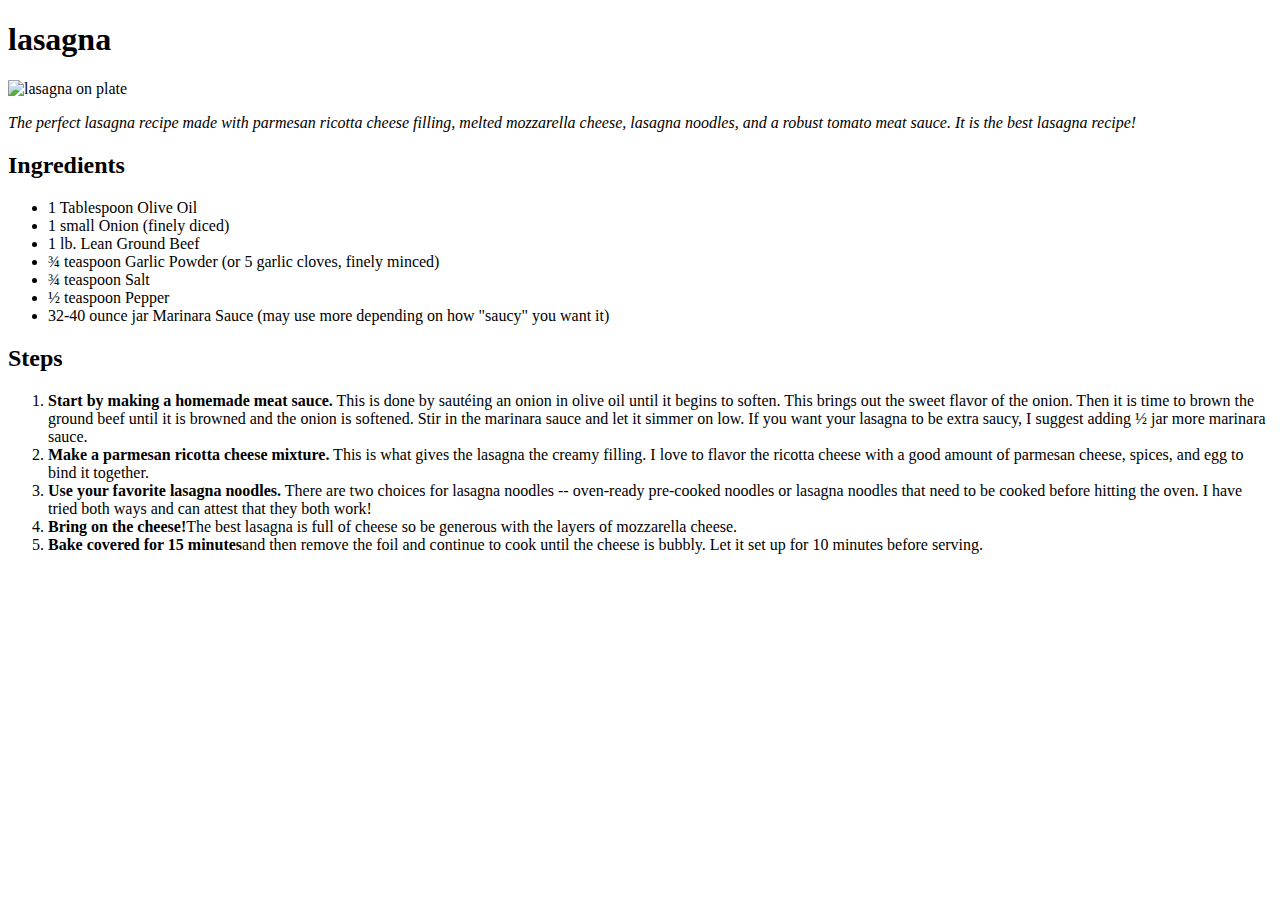
==== recipes/lasagna.html @ 00351994 "recipes done" ====
<!DOCTYPE html>
<html lang="en">
<head>
    <meta charset="UTF-8">
    <title>Title</title>
</head>
<body>
    <h1>lasagna</h1>
    <img src="https://www.modernhoney.com/wp-content/uploads/2019/08/Classic-Lasagna-12-2048x1267.jpg" alt="lasagna on plate">
    <p><em>The perfect lasagna recipe made with parmesan ricotta cheese filling, melted mozzarella cheese, lasagna noodles, and a robust tomato meat sauce. It is the best lasagna recipe!</em></p>
    <h2>Ingredients</h2>
    <ul>
        <li>1 Tablespoon Olive Oil</li>
        <li>1 small Onion (finely diced)</li>
        <li>1 lb. Lean Ground Beef</li>
        <li>¾ teaspoon Garlic Powder (or 5 garlic cloves, finely minced)</li>
        <li>¾ teaspoon Salt</li>
        <li>½ teaspoon Pepper</li>
        <li>32-40 ounce jar Marinara Sauce (may use more depending on how "saucy" you want it)</li>
    </ul>
    <h2>Steps</h2>
    <ol>
        <li><strong>Start by making a homemade meat sauce.</strong> This is done by sautéing an onion in olive oil until it begins to soften.
            This brings out the sweet flavor of the onion.  Then it is time to brown the ground beef until it is browned and the onion is softened.
            Stir in the marinara sauce and let it simmer on low.  If you want your lasagna to be extra saucy, I suggest adding ½ jar more marinara sauce.</li>
        <li><strong>Make a parmesan ricotta cheese mixture.</strong> This is what gives the lasagna the creamy filling.
            I love to flavor the ricotta cheese with a good amount of parmesan cheese, spices, and egg to bind it together.</li>
        <li><strong>Use your favorite lasagna noodles.</strong> There are two choices for lasagna noodles -- oven-ready pre-cooked noodles or
            lasagna noodles that need to be cooked before hitting the oven. I have tried both ways and can attest that they both work!</li>
        <li><strong>Bring on the cheese!</strong>The best lasagna is full of cheese so be generous with the layers of mozzarella cheese.</li>
        <li><strong>Bake covered for 15 minutes</strong>and then remove the foil and continue to cook until the cheese is bubbly.
            Let it set up for 10 minutes before serving.</li>

    </ol>

</body>
</html>
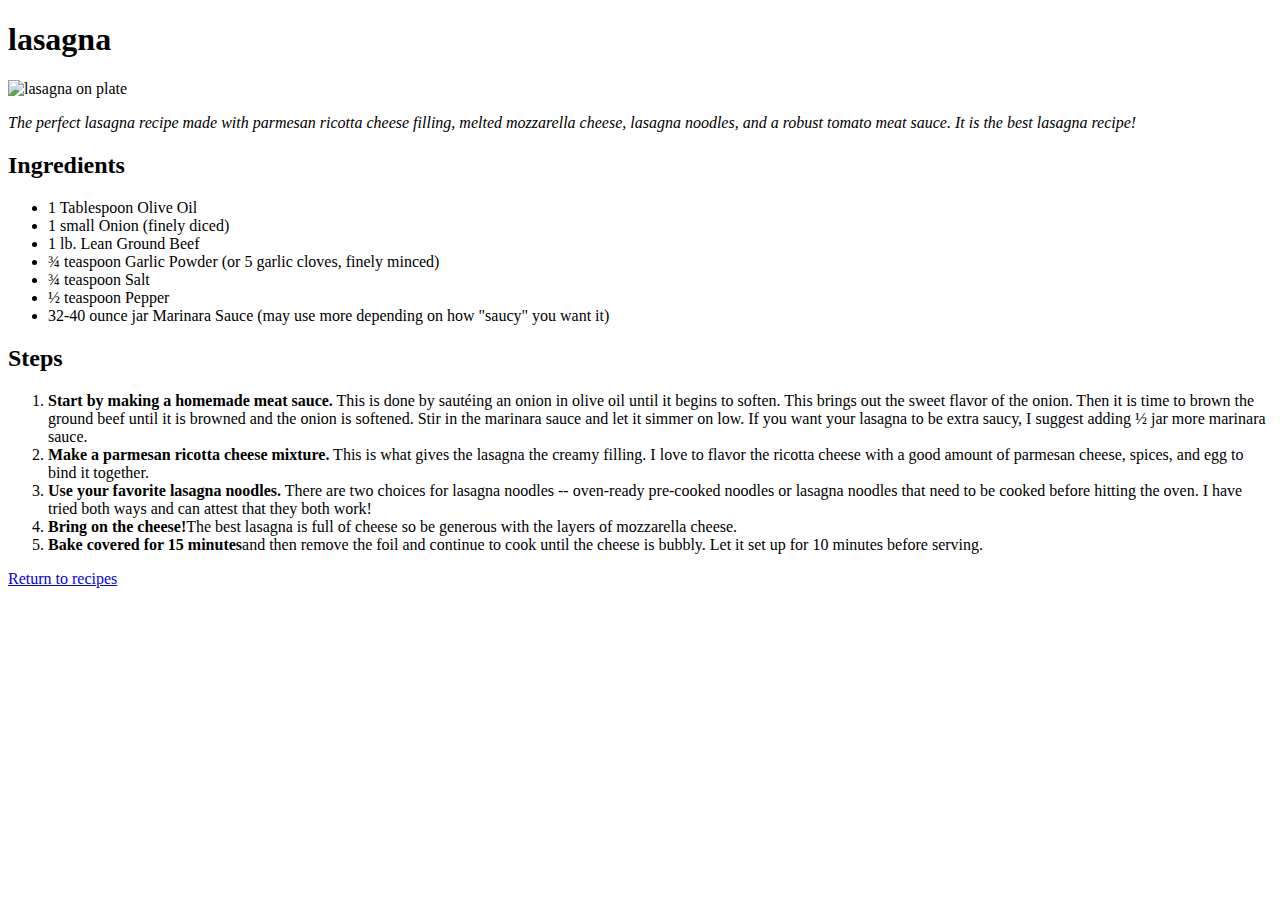
==== commit de550bfa: "return to recipes added" ====
--- a/recipes/lasagna.html
+++ b/recipes/lasagna.html
@@ -32,6 +32,6 @@
             Let it set up for 10 minutes before serving.</li>
 
     </ol>
-
+    <a href="../index.html">Return to recipes</a>
 </body>
 </html>